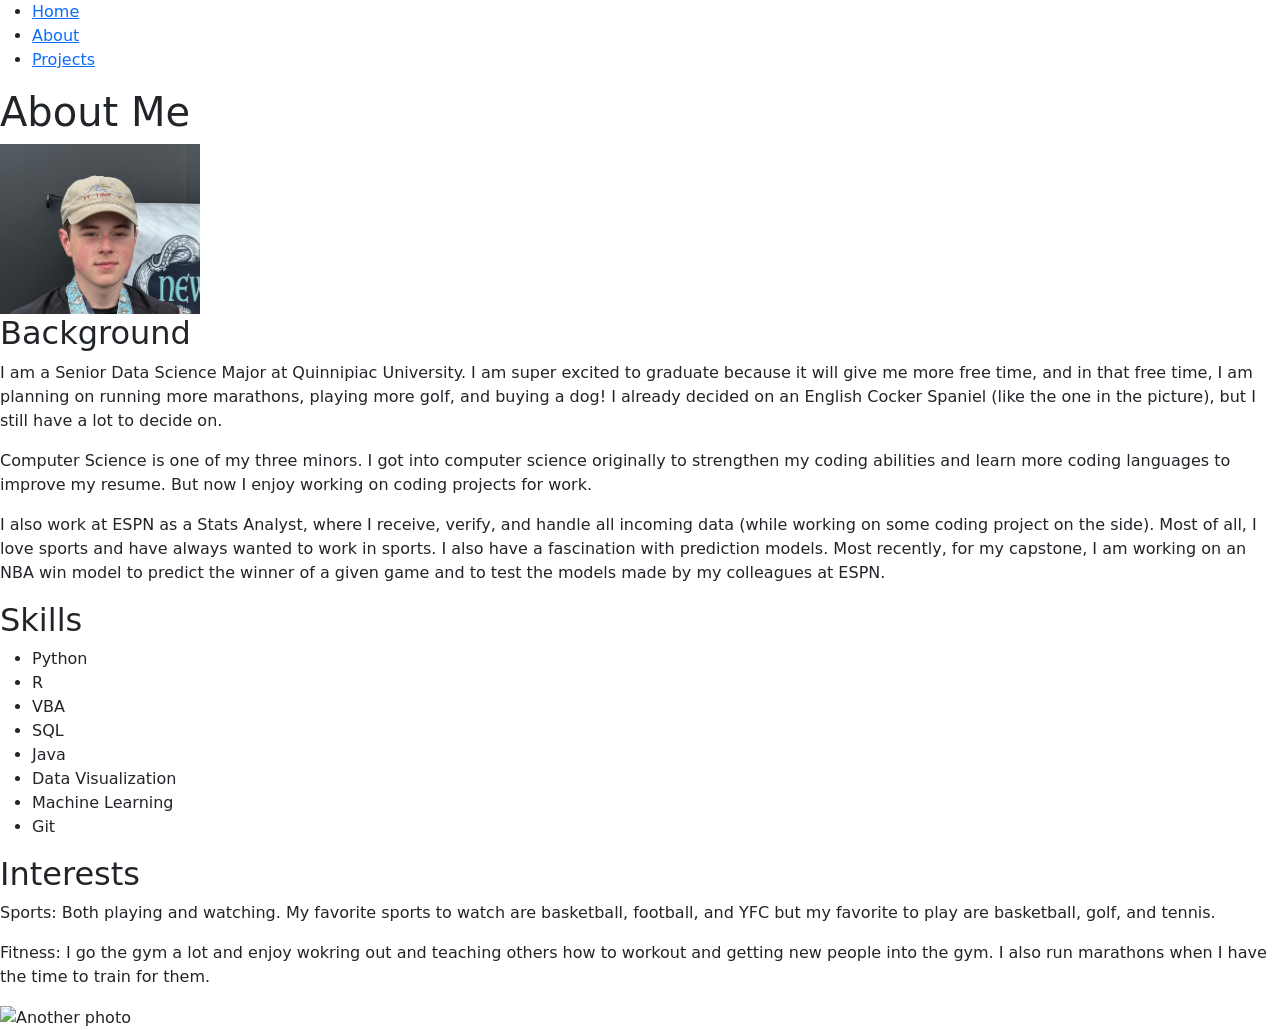
==== about.html @ 9f593bd4 "finishedWebsite" ====
<!DOCTYPE html>
<html lang="en">
<head>
    <link href="https://cdn.jsdelivr.net/npm/bootstrap@5.3.0/dist/css/bootstrap.min.css" rel="stylesheet">

    <meta charset="UTF-8">
    <meta name="viewport" content="width=device-width, initial-scale=1.0">
    <title>About | Your Name</title>
    <link rel="stylesheet" href="styles.css">
</head>
<body>

    <!-- Navigation Bar -->
    <nav>
        <ul>
            <li><a href="index.html">Home</a></li>
            <li><a href="about.html">About</a></li>
            <li><a href="projects.html">Projects</a></li>
        </ul>
    </nav>

    <!-- Header -->
    

    <header>
        <h1>About Me</h1>
    </header>

    <section>
            <img src="PictureOfMe.jpeg" alt="Picture of Me" width="200">
    </section>

    <!-- Main Content -->
    <main>
        <section>
            <h2>Background</h2>
            <p>I am a Senior Data Science Major at Quinnipiac University. I am super excited to graduate because it will give me more free time, and in that free time, I am planning on running more marathons, playing more golf, and buying a dog! I already decided on an English Cocker Spaniel (like the one in the picture), but I still have a lot to decide on. </p>
            <p>Computer Science is one of my three minors. I got into computer science originally to strengthen my coding abilities and learn more coding languages to improve my resume. But now I enjoy working on coding projects for work.</p>
            <p> I also work at ESPN as a Stats Analyst, where I receive, verify, and handle all incoming data (while working on some coding project on the side). Most of all, I love sports and have always wanted to work in sports. I also have a fascination with prediction models. Most recently, for my capstone, I am working on an NBA win model to predict the winner of a given game and to test the models made by my colleagues at ESPN. </p>
        </section>

        <section>
            <h2>Skills</h2>
            <ul>
                <li>Python</li>
                <li>R</li>
                <li>VBA</li>
                <li>SQL</li>
                <li>Java</li>
                <li>Data Visualization</li>
                <li>Machine Learning</li>
                 <li>Git</li>

            </ul>
        </section>

        <section>
            <h2>Interests</h2>
            <p>Sports: Both playing and watching. My favorite sports to watch are basketball, football, and YFC but my favorite to play are basketball, golf, and tennis. </p>
            <p>Fitness: I go the gym a lot and enjoy wokring out and teaching others how to workout and getting new people into the gym. I also run marathons when I have the time to train for them.<p>
            
        </section>
        <img src="golfMe.jpeg" alt="Another photo" width="200">
        
    </main>

  
</body>
</html>
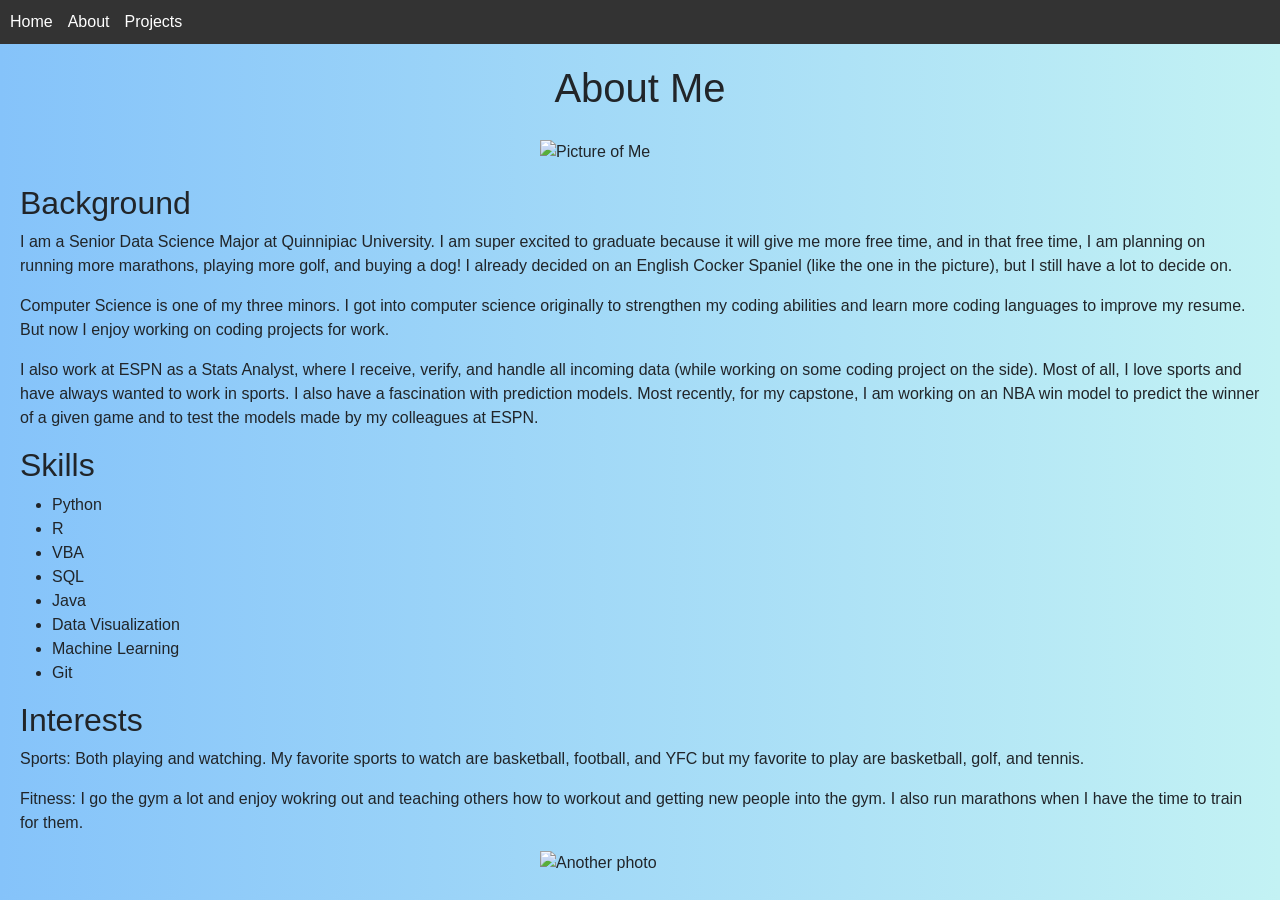
==== commit 8f5dae24: "m" ====
--- a/about.html
+++ b/about.html
@@ -27,7 +27,7 @@
     </header>
 
     <section>
-            <img src="PictureOfMe.jpeg" alt="Picture of Me" width="200">
+            <img src="pictureOfMe.jpeg" alt="Picture of Me" width="200">
     </section>
 
     <!-- Main Content -->
@@ -60,7 +60,7 @@
             <p>Fitness: I go the gym a lot and enjoy wokring out and teaching others how to workout and getting new people into the gym. I also run marathons when I have the time to train for them.<p>
             
         </section>
-        <img src="golfMe.jpeg" alt="Another photo" width="200">
+        <img src="golfPicture.jpeg" alt="Another photo" width="200">
         
     </main>
 
--- a/styles.css
+++ b/styles.css
@@ -0,0 +1,41 @@
+body {
+    font-family: Arial, sans-serif;
+    margin: 0;
+    padding: 0;
+}
+
+nav ul {
+    display: flex;
+    list-style: none;
+    background-color: #333;
+    margin: 0;
+    padding: 10px;
+}
+
+nav ul li {
+    margin-right: 15px;
+}
+
+nav ul li a {
+    color: white;
+    text-decoration: none;
+}
+
+header {
+    padding: 20px;
+    text-align: center;
+}
+
+main {
+    padding: 20px;
+}
+
+
+img {
+    display: block;
+    margin: 0 auto;
+}
+
+body {
+    background: linear-gradient(to right, #85c3fa, #c3f2f4);
+}
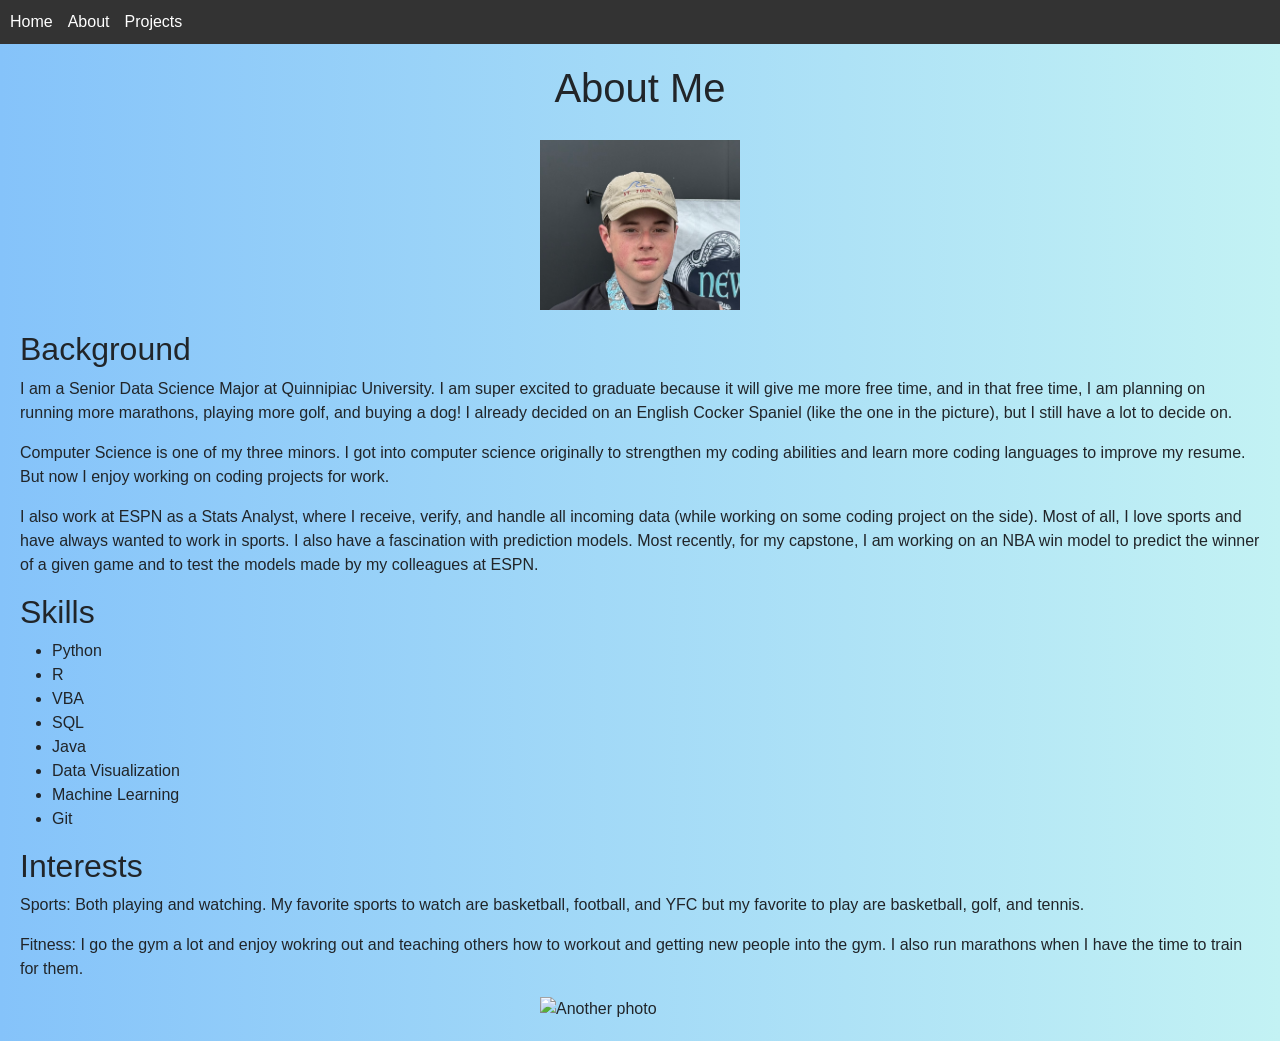
==== commit c96865af: "m" ====
--- a/about.html
+++ b/about.html
@@ -27,7 +27,7 @@
     </header>
 
     <section>
-            <img src="pictureOfMe.jpeg" alt="Picture of Me" width="200">
+            <img src="/images/pictureOfMe.jpeg" alt="Picture of Me" width="200">
     </section>
 
     <!-- Main Content -->
@@ -60,7 +60,7 @@
             <p>Fitness: I go the gym a lot and enjoy wokring out and teaching others how to workout and getting new people into the gym. I also run marathons when I have the time to train for them.<p>
             
         </section>
-        <img src="golfPicture.jpeg" alt="Another photo" width="200">
+        <img src="/images/golfPicture.jpeg" alt="Another photo" width="200">
         
     </main>
 
